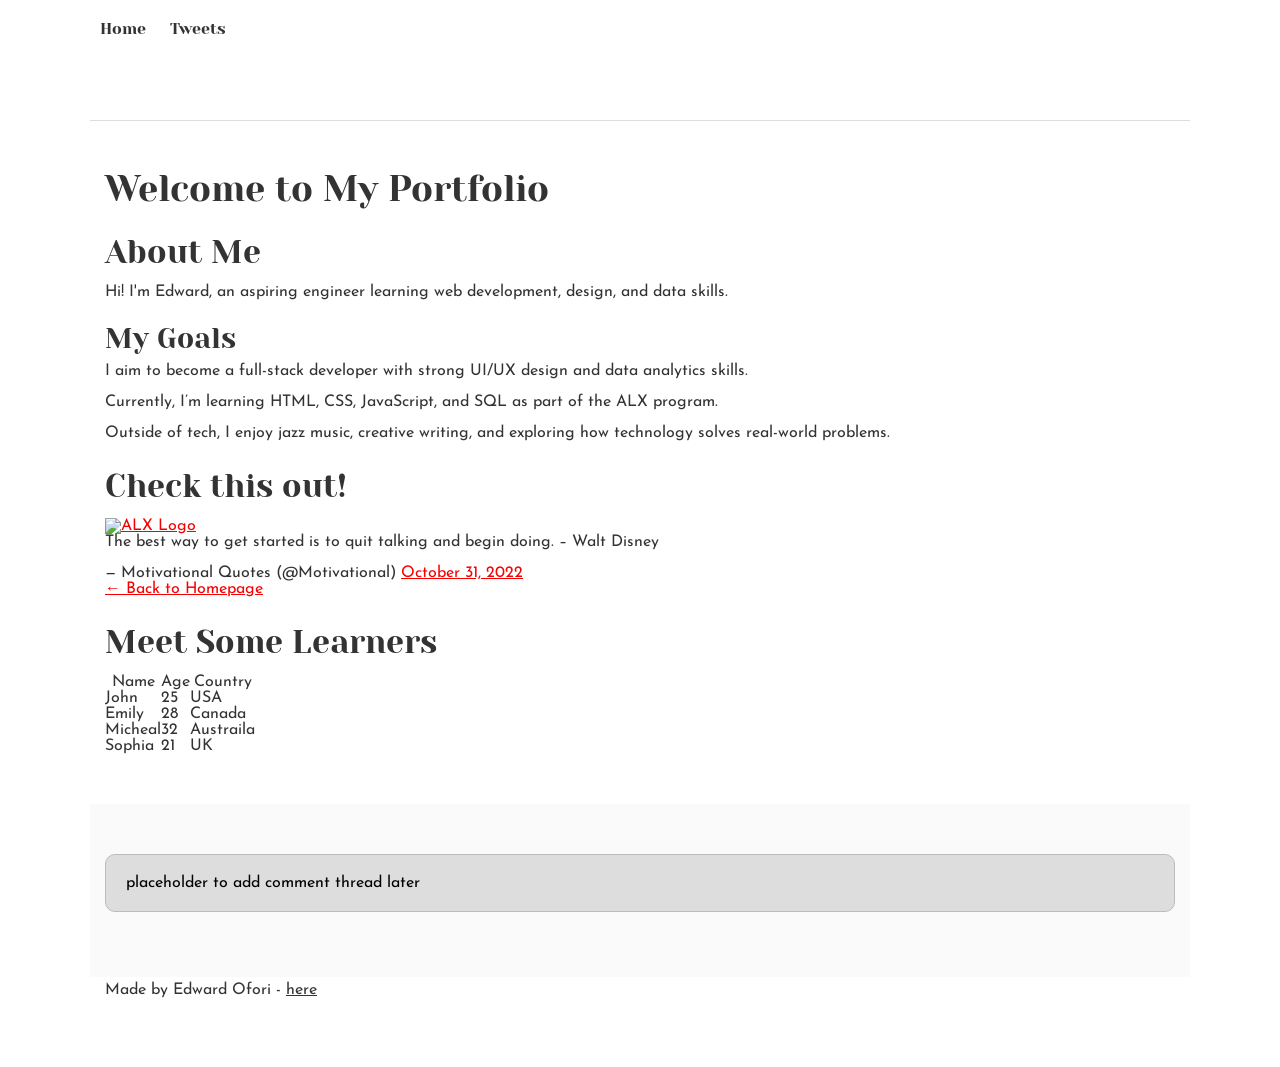
==== index.html @ 6ce57296 "Add css and html files" ====
<!DOCTYPE html>
<html lang="en">
  <head>
    <meta charset="utf-8" />
    <title>My First Portfolio</title>
    <link href="base.css" rel="stylesheet">
<link href="styles.css" rel="stylesheet">
  </head>
  <body>
    <header>
      <nav>
        <ul>
          <li><a href="index.html">Home</a></li>
          <li><a href="tweets.html">Tweets</a></li>
        </ul>
      </nav>
    </header>

    <main>
      <article>
        <h1>Welcome to My Portfolio</h1>
        <h2>About Me</h2>
        <p>
          Hi! I'm Edward, an aspiring engineer learning web development, design,
          and data skills.
        </p>

        <h3>My Goals</h3>
        <p>
          I aim to become a full-stack developer with strong UI/UX design and
          data analytics skills.
        </p>

        <p>
          Currently, I’m learning HTML, CSS, JavaScript, and SQL as part of the
          ALX program.
        </p>

        <p>
          Outside of tech, I enjoy jazz music, creative writing, and exploring
          how technology solves real-world problems.
        </p>

        <h2>Check this out!</h2>
        <a href="https://www.alxafrica.com/" target="_blank">
          <img
            src="https://i.ibb.co/gTDZZT8/ALX-Logo-07.png"
            alt="ALX Logo"
            width="200"
          />
        </a>

        <!-- Embedded Tweet -->
        <blockquote class="twitter-tweet">
          <p lang="en" dir="ltr">
            The best way to get started is to quit talking and begin doing. –
            Walt Disney
          </p>
          &mdash; Motivational Quotes (@Motivational)
          <a href="https://twitter.com/Motivational/status/1587500433479927808"
            >October 31, 2022</a
          >
        </blockquote>
        <script
          async
          src="https://platform.twitter.com/widgets.js"
          charset="utf-8"
        ></script>

        <!-- Link to go back to homepage -->
        <p><a href="index.html">← Back to Homepage</a></p>

        <h2>Meet Some Learners</h2>
        <table>
          <thead>
            <tr>
              <th>Name</th>
              <th>Age</th>
              <th>Country</th>
            </tr>
          </thead>
          <tbody>
            <tr>
              <td>John</td>
              <td>25</td>
              <td>USA</td>
            </tr>
            <tr>
              <td>Emily</td>
              <td>28</td>
              <td>Canada</td>
            </tr>
            <tr>
              <td>Micheal</td>
              <td>32</td>
              <td>Austraila</td>
            </tr>
            <tr>
              <td>Sophia</td>
              <td>21</td>
              <td>UK</td>
            </tr>
          </tbody>
        </table>
      </article>

      <aside>
        <p>placeholder to add comment thread later</p>
      </aside>
    </main>

    <footer>
      <p>
        Made by Edward Ofori - <a href="base_index.html" target="_blank">here</a>
      </p>
    </footer>
  </body>
</html>
---- base.css ----
/* Importing webfonts */
/* (If you're learning CSS, you should disregard that) */

@import url(https://fonts.googleapis.com/css?family=Yeseva+One);
@import url(https://fonts.googleapis.com/css?family=Josefin+Sans:400,700,700italic,400italic);


/* CSS reset rules */

html, body {
	height: 100%;
	min-height: 100%;
}
html, body, div, span, applet, object, iframe,
h1, h2, h3, h4, h5, h6, p, blockquote, pre,
a, abbr, acronym, address, big, cite, code,
del, dfn, img, ins, kbd, q, s, samp,
small, strike, sub, sup, tt, var,
b, u, i, center,
dl, dt, dd,
fieldset, form, label, legend,
table, caption, tbody, tfoot, thead, tr, th, td,
article, aside, canvas, details, embed, 
figure, figcaption, footer, header, hgroup, 
menu, nav, output, ruby, section, summary,
time, mark, audio, video {
	margin: 0;
	padding: 0;
	border: 0;
	font-size: 100%;
	font: inherit;
	vertical-align: baseline;
}
/* HTML5 display-role reset for older browsers */
article, aside, details, figcaption, figure, 
footer, header, hgroup, menu, nav, section {
	display: block;
}
body {
	line-height: 1;
}
blockquote, q {
	quotes: none;
}
blockquote:before, blockquote:after,
q:before, q:after {
	content: '';
	content: none;
}
table {
	border-collapse: collapse;
	border-spacing: 0;
}


/* Fonts and colors */

body {
	font-family: 'Josefin Sans', serif;
	color: rgba(0, 0, 0, 0.8);
}
h1, h2, h3, h4, h5, h6, header {
	font-family: 'Yeseva One', sans-serif;
}
article {
}
header {
	border-bottom: 1px solid rgb(221,221,221);
	transition: border-bottom-color 1s ease;
}
header a {
	color: rgba(0, 0, 0, 0.8);
}
aside {
	background: #FAFAFA;
}
aside p {
	border: 1px solid #bbb;
	background: #ddd;
	color: black;
}
footer a {
	color: rgba(0, 0, 0, 0.8);
}
a {
	color: #F80002;
}


/* Positioning and margins */

@media (min-width: 1100px) {
	body {
		width: 1100px;
		margin: 0 auto;
	}
}

article {
	padding: 50px 15px;
}
article > *:first-child {
	margin-top: 0;
}
aside {
	padding: 50px 15px;
}
header .right {
	float: right;
	margin: 0 10px 15px;
}


/* Header */
header {
	padding: 20px 0;
	height: 80px;
}
header ul {
	list-style: none;
	margin: 0;
	padding: 0;
}
header li {
	display: inline;
	vertical-align:middle;
}
header li:first-child {
	margin: 0;
}
header li a {
	margin: 0 10px;
}
header li.logo {
	font-size: 36px;
}
header a {
	text-decoration: none;
}


/* Aside */

aside p {
	border-radius: 10px;
	padding: 20px 20px;
}


/* Footer */

footer {
	padding: 5px 15px;
	height: 80px;
}


/* Text styles and margins */

p {
	margin-bottom: 15px;
}
h1 {
	font-size: 36px;
	margin: 40px 0 20px;
}
h2 {
	font-size: 32px;
	margin: 30px 0 15px;
}
h3 {
	font-size: 28px;
	margin: 25px 0 10px;
}
h4 {
	font-size: 20px;
	font-weight: bold;
	margin: 20px 0 10px;
}
h5 {
	font-size: 18px;
	font-weight: bold;
	margin: 15px 0 10px;
}
h6 {
	font-weight: bold;
	margin: 5px 0;
}

@media (max-width: 800px) {
  body.works_on_smartphone {
  	display: block;
  }
  body.works_on_smartphone main {
  	display: block;
  }
  header .right {
  	float: none;
  }
}
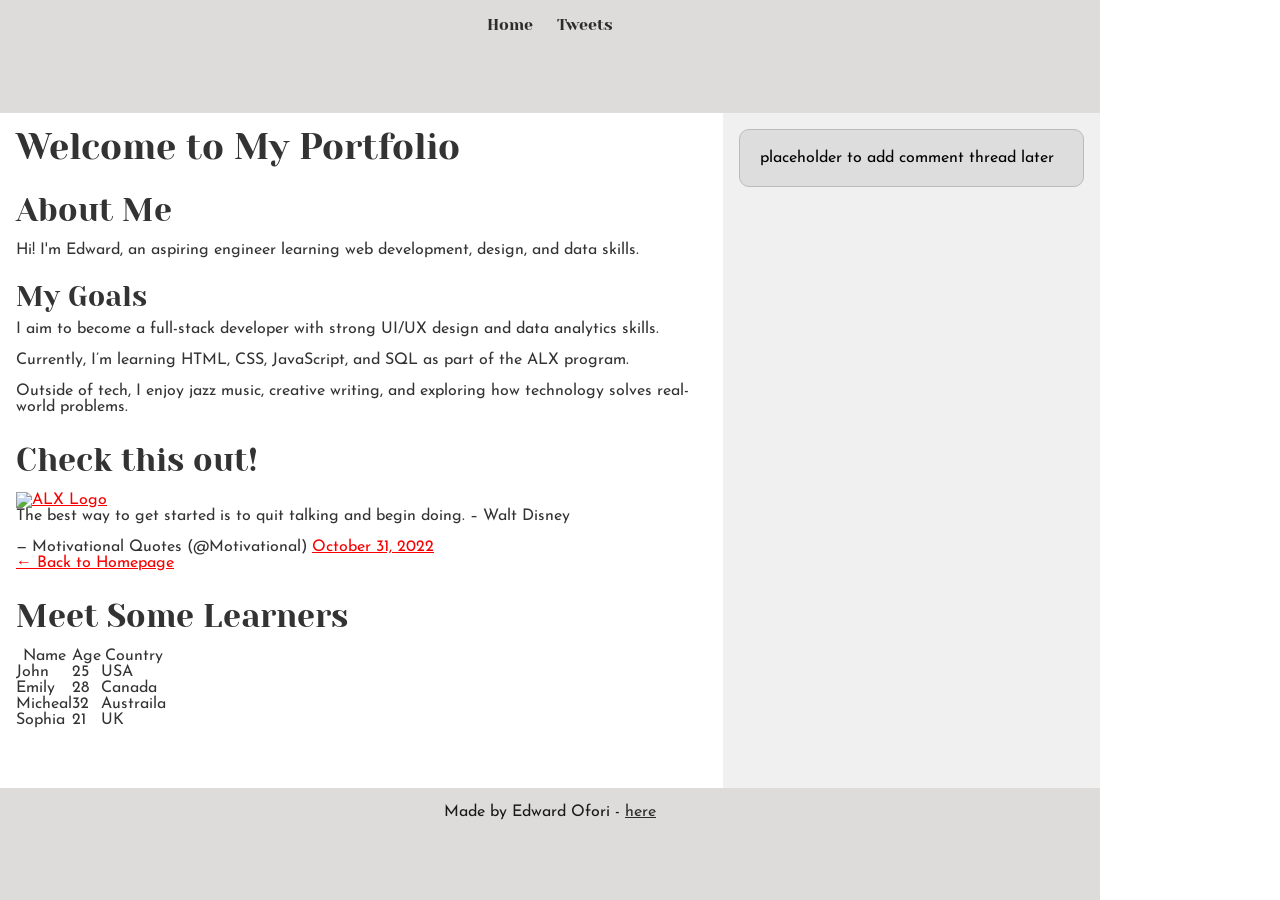
==== commit 0eacd96c: "changes to head" ====
--- a/index.html
+++ b/index.html
@@ -1,7 +1,8 @@
 <!DOCTYPE html>
 <html lang="en">
-  <head>
+  <head class="works_on_smartphone">
     <meta charset="utf-8" />
+    <meta name="viewport" content="width=device-with, initial-scale=1.0">
     <title>My First Portfolio</title>
     <link href="base.css" rel="stylesheet">
 <link href="styles.css" rel="stylesheet">
--- a/styles.css
+++ b/styles.css
@@ -0,0 +1,39 @@
+/* Make the entire page use Flexbox layout in column direction */
+body {
+  display: flex;
+  flex-direction: column;
+  height: 100vh; /* Full height of the viewport */
+  margin: 0;
+}
+
+/* Make the main content area a horizontal flex container */
+main {
+  display: flex;
+  flex-direction: row;
+  flex: auto; /* Allows it to grow and fill available space */
+}
+
+/* Let the article take 2/3 of the width */
+article {
+  flex: 2;
+  overflow-y: auto;
+  padding: 1em;
+  background-color: #ffffff;
+}
+
+/* Let the aside take 1/3 of the width */
+aside {
+  flex: 1;
+  overflow-y: auto;
+  padding: 1em;
+  background-color: #f0f0f0;
+}
+
+/* Optional: Style header and footer */
+header,
+footer {
+  background-color: #dedbdb;
+  color: rgb(27, 26, 26);
+  padding: 1em;
+  text-align: center;
+}
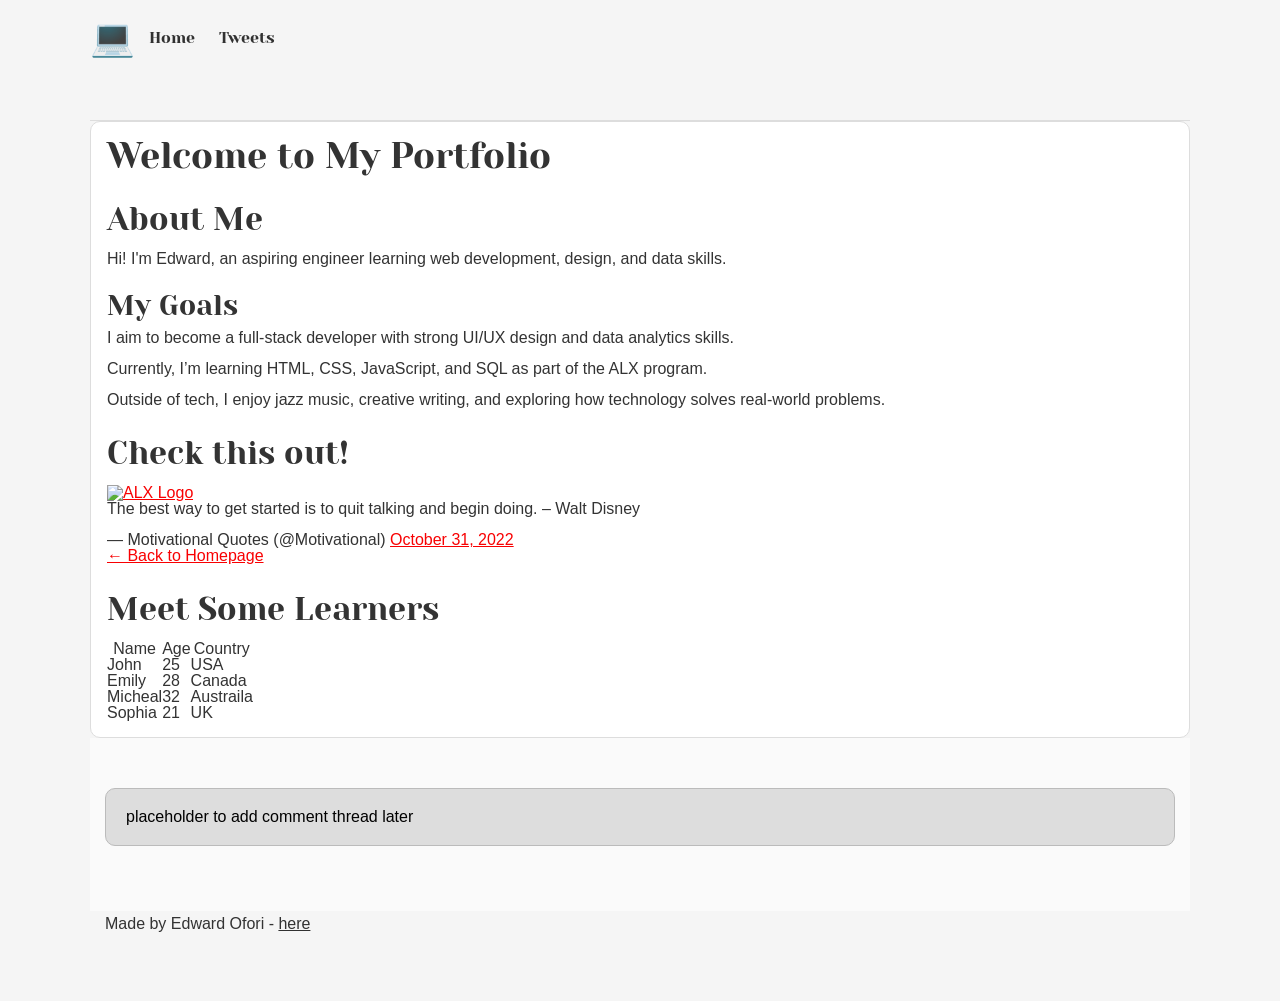
==== commit 51af177d: "add styles.css and logo" ====
--- a/index.html
+++ b/index.html
@@ -2,7 +2,7 @@
 <html lang="en">
   <head class="works_on_smartphone">
     <meta charset="utf-8" />
-    <meta name="viewport" content="width=device-with, initial-scale=1.0">
+    <meta name="viewport" content="width=device-width, initial-scale=1.0">
     <title>My First Portfolio</title>
     <link href="base.css" rel="stylesheet">
 <link href="styles.css" rel="stylesheet">
@@ -11,6 +11,7 @@
     <header>
       <nav>
         <ul>
+             <li class="logo">&#x1F4BB;</li> <!-- This is a laptop emoji as a logo -->
           <li><a href="index.html">Home</a></li>
           <li><a href="tweets.html">Tweets</a></li>
         </ul>
--- a/styles.css
+++ b/styles.css
@@ -1,39 +1,20 @@
-/* Make the entire page use Flexbox layout in column direction */
-body {
-  display: flex;
-  flex-direction: column;
-  height: 100vh; /* Full height of the viewport */
-  margin: 0;
+/* Logo style is already partly included, you can customize more */
+.logo {
+  font-size: 2rem;
+  color: gold;
+  margin-right: 1rem;
 }
 
-/* Make the main content area a horizontal flex container */
-main {
-  display: flex;
-  flex-direction: row;
-  flex: auto; /* Allows it to grow and fill available space */
+/* Customize background, text color, etc. */
+body {
+  background-color: #f5f5f5;
+  color: #333;
+  font-family: Arial, sans-serif;
 }
 
-/* Let the article take 2/3 of the width */
 article {
-  flex: 2;
-  overflow-y: auto;
+  background-color: white;
   padding: 1em;
-  background-color: #ffffff;
+  border-radius: 10px;
+  border: 1px solid #ddd;
 }
-
-/* Let the aside take 1/3 of the width */
-aside {
-  flex: 1;
-  overflow-y: auto;
-  padding: 1em;
-  background-color: #f0f0f0;
-}
-
-/* Optional: Style header and footer */
-header,
-footer {
-  background-color: #dedbdb;
-  color: rgb(27, 26, 26);
-  padding: 1em;
-  text-align: center;
-}
